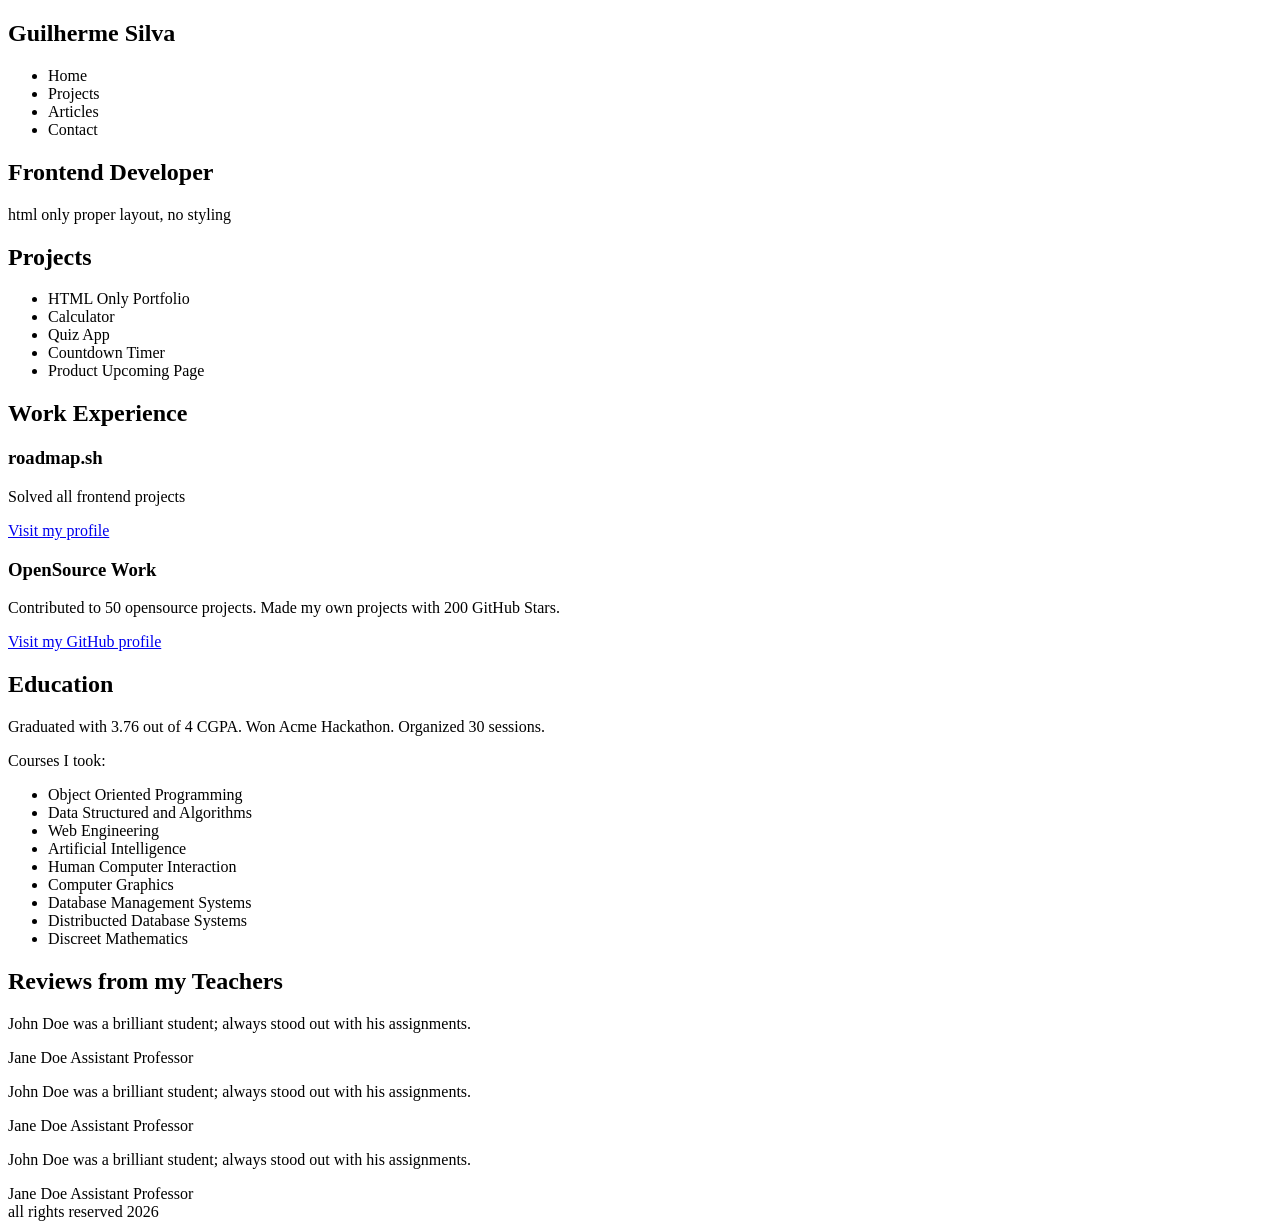
==== projeto02-basic-html-website/index.html @ 11843a34 "Commit projeto 02" ====
<!DOCTYPE html>
<html lang="pt-BR">
<head>
    <meta charset="UTF-8">
    <meta name="viewport" content="width=device-width, initial-scale=1.0">
    <title>Basic HTML Website</title>
</head>
<body>
    <header id="header">
        <h2>Guilherme Silva</h2>
        <nav>
            <ul>
                <li>Home</li>
                <li>Projects</li>
                <li>Articles</li>
                <li>Contact</li>
            </ul>
        </nav>
    </header>
    <main>
        <section id="hero">
            <h1>Frontend Developer</h1>
            <p>html only proper layout, no styling</p>
        </section>
        <section id="projects">
            <h2>Projects</h2>
            <ul>
                <li>HTML Only Portfolio</li>
                <li>Calculator</li>
                <li>Quiz App</li>
                <li>Countdown Timer</li>
                <li>Product Upcoming Page</li>
            </ul>
        </section>
        <section id="work-experience">
            <h2>Work Experience</h2>
            <div>
                <h3>roadmap.sh</h3>
                <p>Solved all frontend projects</p>
                <a href="#">Visit my profile</a>
            </div>
            <div>
                <h3>OpenSource Work</h3>
                <p>Contributed to 50 opensource projects. Made my own projects with 200 GitHub Stars.</p>
                <a href="#">Visit my GitHub profile</a>
            </div>
        </section>
        <section id="education">
            <h2>Education</h2>
            <p>Graduated with 3.76 out of 4 CGPA. Won Acme Hackathon. Organized 30 sessions.</p>
            <p>Courses I took:</p>
            <ul>
                <li>Object Oriented Programming</li>
                <li>Data Structured and Algorithms</li>
                <li>Web Engineering</li>
                <li>Artificial Intelligence</li>
                <li>Human Computer Interaction</li>
                <li>Computer Graphics</li>
                <li>Database Management Systems</li>
                <li>Distribucted Database Systems</li>
                <li>Discreet Mathematics</li>
            </ul>
        </section>
        <section id="reviews">
            <h2>Reviews from my Teachers</h2>
            <div class="review-card">
                <p>John Doe was a brilliant student; always stood out with his assignments.</p>
                <span>Jane Doe</span>
                <span>Assistant Professor</span>
            </div>
            <div class="review-card">
                <p>John Doe was a brilliant student; always stood out with his assignments.</p>
                <span>Jane Doe</span>
                <span>Assistant Professor</span>
            </div>
            <div class="review-card">
                <p>John Doe was a brilliant student; always stood out with his assignments.</p>
                <span>Jane Doe</span>
                <span>Assistant Professor</span>
            </div>
        </section>
    </main>
    <footer>
        all rights reserved 2026
    </footer>
</body>
</html>
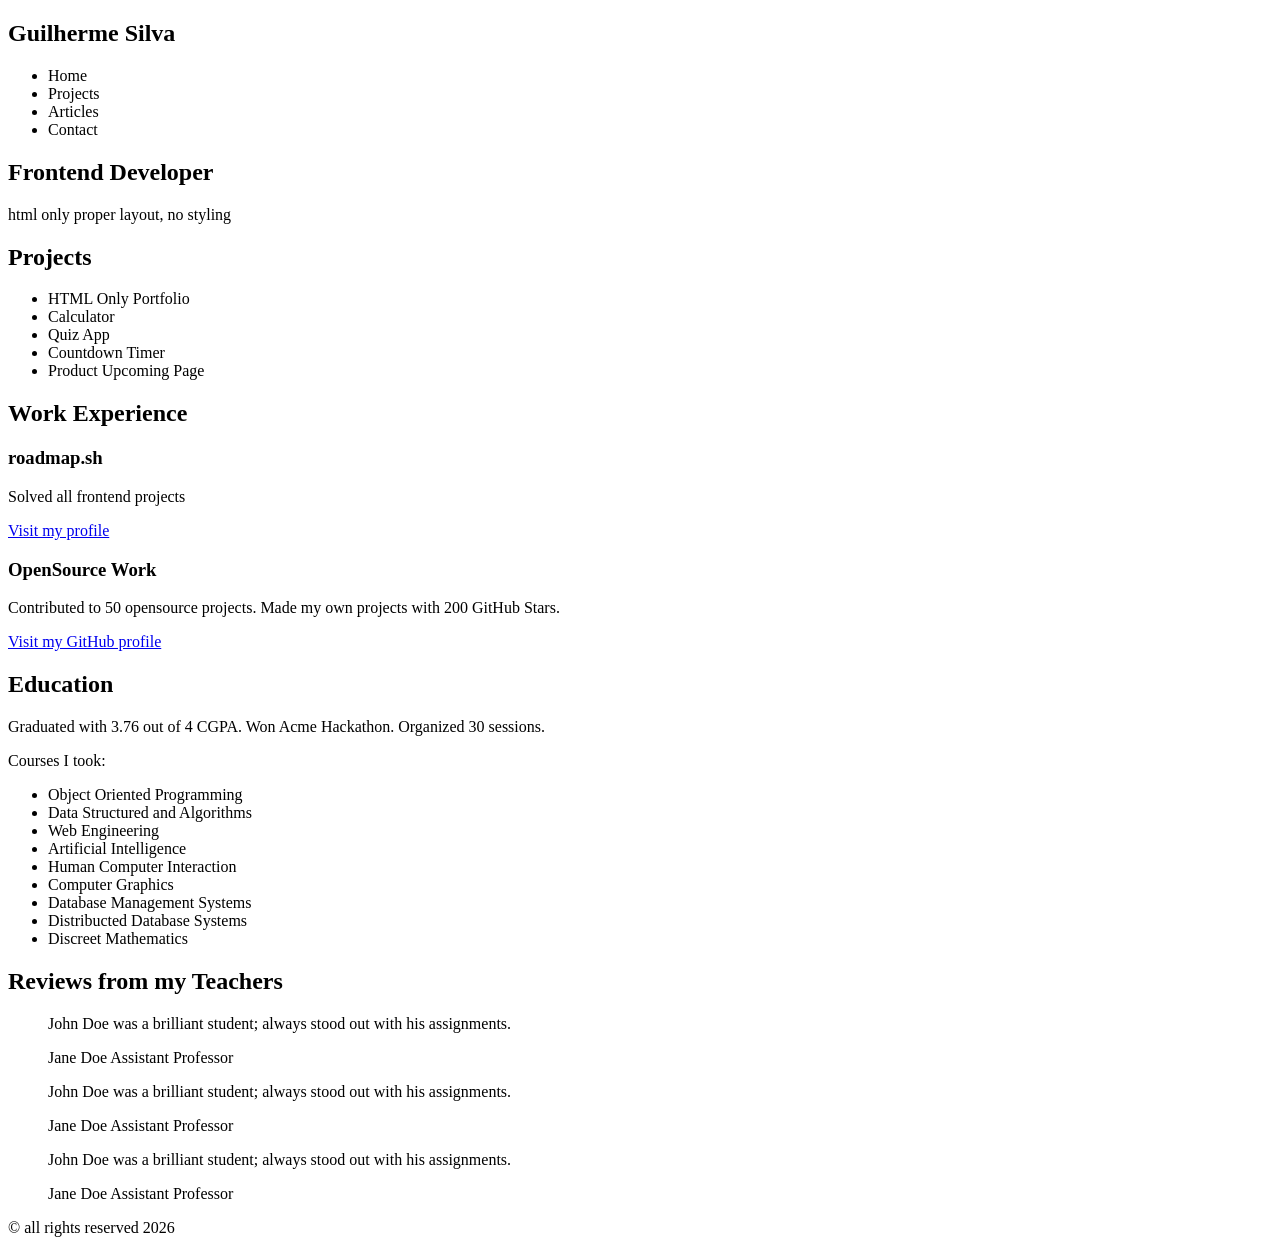
==== commit f97d010e: "Commit Basic HTML Website" ====
--- a/projeto02-basic-html-website/index.html
+++ b/projeto02-basic-html-website/index.html
@@ -19,30 +19,34 @@
     </header>
     <main>
         <section id="hero">
-            <h1>Frontend Developer</h1>
-            <p>html only proper layout, no styling</p>
+            <div class="hero-content">
+                <h1>Frontend Developer</h1>
+                <p>html only proper layout, no styling</p>
+            </div>
         </section>
         <section id="projects">
-            <h2>Projects</h2>
-            <ul>
-                <li>HTML Only Portfolio</li>
-                <li>Calculator</li>
-                <li>Quiz App</li>
-                <li>Countdown Timer</li>
-                <li>Product Upcoming Page</li>
-            </ul>
+            <div class="projects-content">
+                <h2>Projects</h2>
+                <ul>
+                    <li>HTML Only Portfolio</li>
+                    <li>Calculator</li>
+                    <li>Quiz App</li>
+                    <li>Countdown Timer</li>
+                    <li>Product Upcoming Page</li>
+                </ul>
+            </div>
         </section>
         <section id="work-experience">
             <h2>Work Experience</h2>
-            <div>
+            <div class="work-content">
                 <h3>roadmap.sh</h3>
                 <p>Solved all frontend projects</p>
-                <a href="#">Visit my profile</a>
+                <a href="https://roadmap.sh/u/guilrs" target="_blank">Visit my profile</a>
             </div>
-            <div>
+            <div class="work-content">
                 <h3>OpenSource Work</h3>
                 <p>Contributed to 50 opensource projects. Made my own projects with 200 GitHub Stars.</p>
-                <a href="#">Visit my GitHub profile</a>
+                <a href="https://github.com/guissz" target="_blank">Visit my GitHub profile</a>
             </div>
         </section>
         <section id="education">
@@ -64,24 +68,30 @@
         <section id="reviews">
             <h2>Reviews from my Teachers</h2>
             <div class="review-card">
-                <p>John Doe was a brilliant student; always stood out with his assignments.</p>
-                <span>Jane Doe</span>
-                <span>Assistant Professor</span>
+                <blockquote>
+                    <p>John Doe was a brilliant student; always stood out with his assignments.</p>
+                    <span>Jane Doe</span>
+                    <span>Assistant Professor</span>
+                </blockquote>
             </div>
             <div class="review-card">
-                <p>John Doe was a brilliant student; always stood out with his assignments.</p>
-                <span>Jane Doe</span>
-                <span>Assistant Professor</span>
+                <blockquote>
+                    <p>John Doe was a brilliant student; always stood out with his assignments.</p>
+                    <span>Jane Doe</span>
+                    <span>Assistant Professor</span>
+                </blockquote>
             </div>
             <div class="review-card">
-                <p>John Doe was a brilliant student; always stood out with his assignments.</p>
-                <span>Jane Doe</span>
-                <span>Assistant Professor</span>
+                <blockquote>
+                    <p>John Doe was a brilliant student; always stood out with his assignments.</p>
+                    <span>Jane Doe</span>
+                    <span>Assistant Professor</span>
+                </blockquote>
             </div>
         </section>
     </main>
     <footer>
-        all rights reserved 2026
+        <p>&copy; all rights reserved 2026</p>
     </footer>
 </body>
 </html>
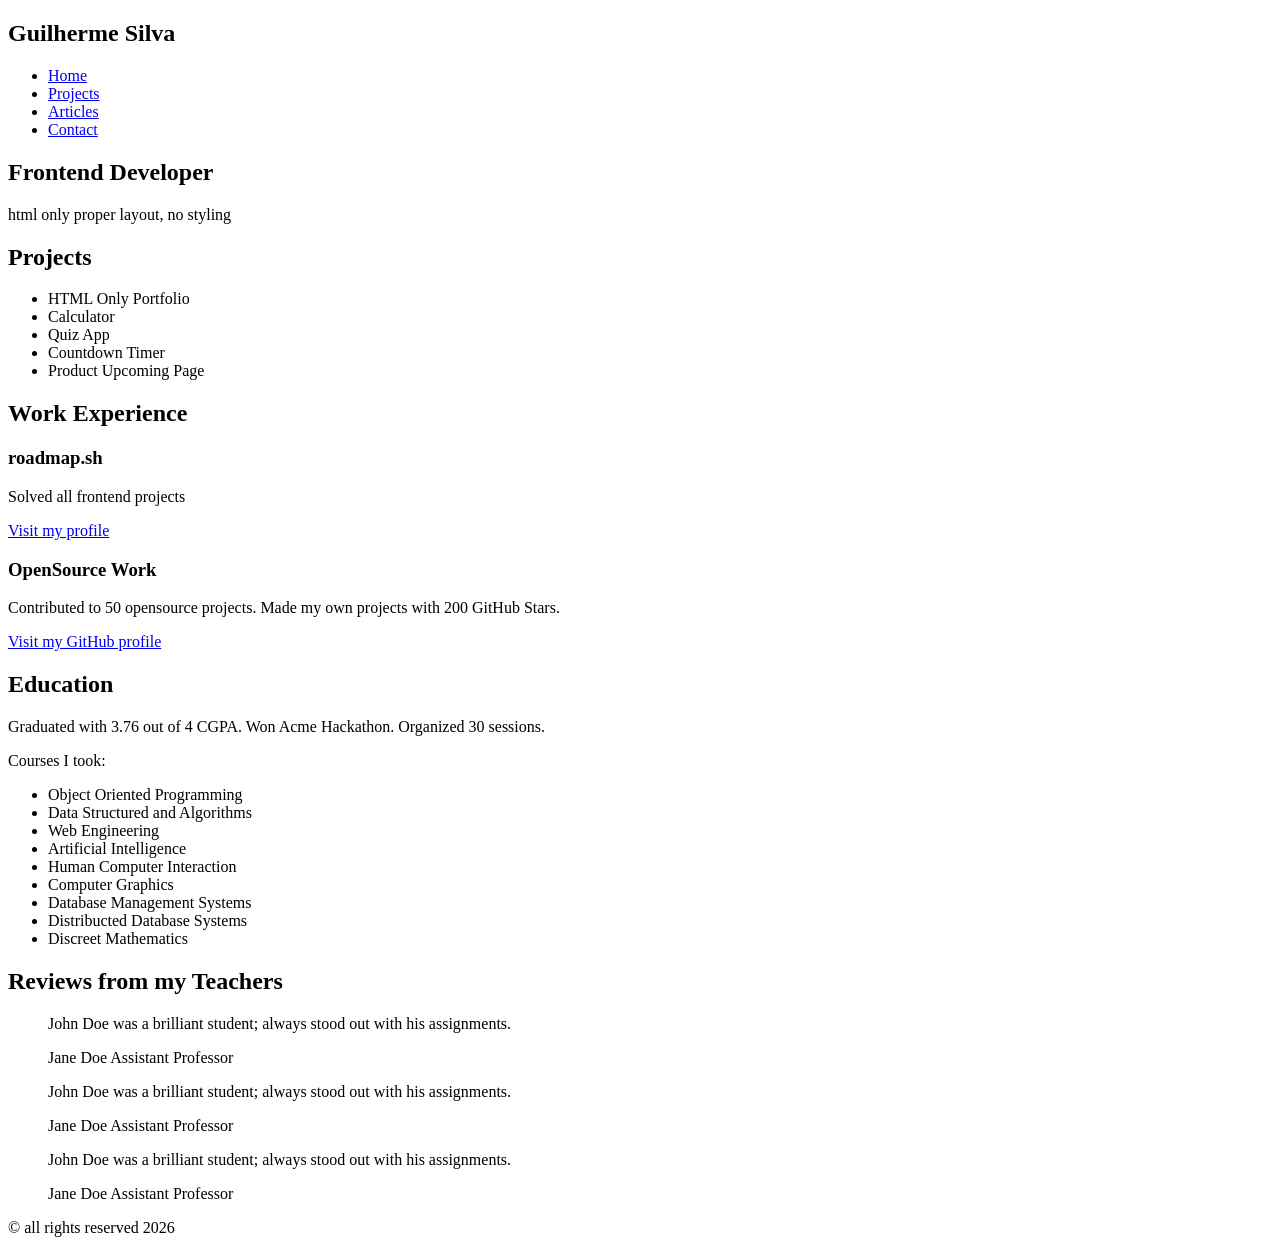
==== commit 2b3e805f: "Basic HTML Website" ====
--- a/projeto02-basic-html-website/index.html
+++ b/projeto02-basic-html-website/index.html
@@ -4,16 +4,17 @@
     <meta charset="UTF-8">
     <meta name="viewport" content="width=device-width, initial-scale=1.0">
     <title>Basic HTML Website</title>
+    <meta name="description" content="Portfólio de Guilherme Silva com projetos de HTML, CSS e JavaScript.">
 </head>
 <body>
     <header id="header">
         <h2>Guilherme Silva</h2>
         <nav>
             <ul>
-                <li>Home</li>
-                <li>Projects</li>
-                <li>Articles</li>
-                <li>Contact</li>
+                <li><a href="index.html">Home</a></li>
+                <li><a href="projects.html">Projects</a></li>
+                <li><a href="articles.html">Articles</a></li>
+                <li><a href="contact.html">Contact</a></li>
             </ul>
         </nav>
     </header>
